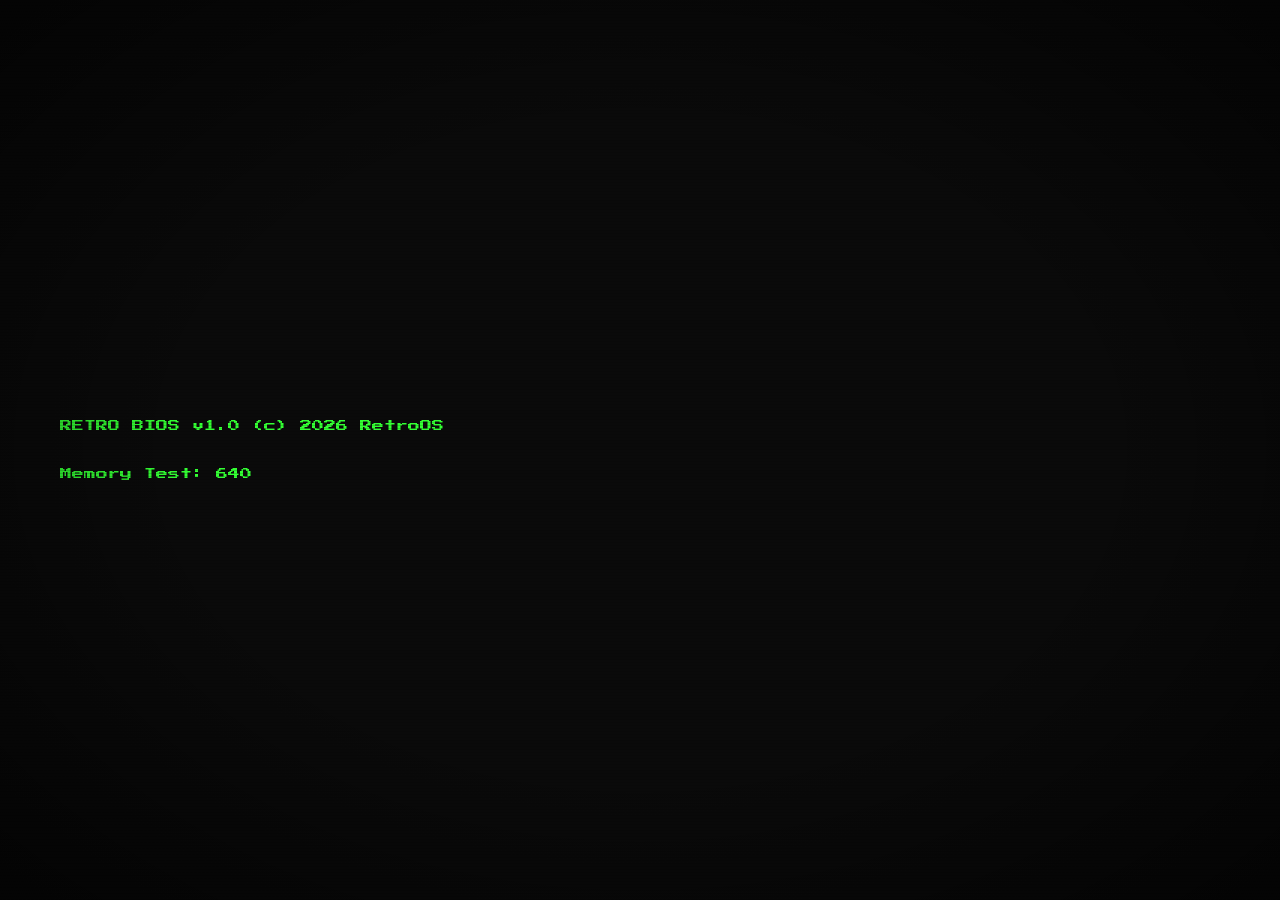
==== index.html @ 02196da9 "feat: RetroOS - retro-themed browser OS with 12 apps, CRT effects, windowing system, and 1-hour prog" ====
<!DOCTYPE html>
<html lang="en">
<head>
  <meta charset="UTF-8">
  <meta name="viewport" content="width=device-width, initial-scale=1.0">
  <title>RetroOS</title>
  <link rel="preconnect" href="https://fonts.googleapis.com">
  <link rel="preconnect" href="https://fonts.gstatic.com" crossorigin>
  <link href="https://fonts.googleapis.com/css2?family=Press+Start+2P&display=swap" rel="stylesheet">
  <link rel="stylesheet" href="css/reset.css">
  <link rel="stylesheet" href="css/crt.css">
  <link rel="stylesheet" href="css/desktop.css">
  <link rel="stylesheet" href="css/window.css">
  <link rel="stylesheet" href="css/apps.css">
</head>
<body>
  <div id="crt-screen">
    <div id="crt-overlay"></div>

    <div id="boot-screen">
      <div id="boot-text"></div>
      <div id="boot-progress">
        <div id="boot-progress-bar"></div>
      </div>
    </div>

    <div id="os" class="hidden">
      <div id="desktop">
        <div id="desktop-icons"></div>
        <div id="windows-container"></div>
      </div>
      <div id="taskbar">
        <button id="start-btn">&#9776; START</button>
        <div id="taskbar-windows"></div>
        <div id="taskbar-tray">
          <span id="taskbar-clock"></span>
        </div>
      </div>
      <div id="start-menu" class="hidden">
        <div class="start-menu-header">RetroOS</div>
        <div id="start-menu-apps"></div>
        <div class="start-menu-footer">
          <button id="shutdown-btn">&#9211; SHUTDOWN</button>
        </div>
      </div>
      <div id="context-menu" class="hidden"></div>
    </div>

    <div id="shutdown-screen" class="hidden">
      <div id="shutdown-text">Shutting down...</div>
    </div>
  </div>

  <script src="js/boot.js"></script>
  <script src="js/sound.js"></script>
  <script src="js/music.js"></script>
  <script src="js/windowManager.js"></script>
  <script src="js/multidesktop.js"></script>
  <script src="js/desktop.js"></script>
  <script src="js/clock.js"></script>
  <script src="js/shortcuts.js"></script>
  <script src="js/storage.js"></script>
  <script src="js/apps/terminal.js"></script>
  <script src="js/apps/notepad.js"></script>
  <script src="js/apps/paint.js"></script>
  <script src="js/apps/calculator.js"></script>
  <script src="js/apps/settings.js"></script>
  <script src="js/apps/snake.js"></script>
  <script src="js/apps/tetris.js"></script>
  <script src="js/apps/pong.js"></script>
  <script src="js/apps/breakout.js"></script>
  <script src="js/apps/minesweeper.js"></script>
  <script src="js/apps/game2048.js"></script>
  <script src="js/apps/flappy.js"></script>
</body>
</html>
---- css/crt.css ----
#crt-screen {
  width: 100vw;
  height: 100vh;
  position: relative;
  overflow: hidden;
  background: #0a0a0a;
}

#crt-screen::before {
  content: '';
  position: absolute;
  top: 0;
  left: 0;
  width: 100%;
  height: 100%;
  background: radial-gradient(ellipse at center, transparent 50%, rgba(0,0,0,0.65) 100%);
  z-index: 9998;
  pointer-events: none;
}

#crt-overlay {
  position: absolute;
  top: 0;
  left: 0;
  width: 100%;
  height: 100%;
  z-index: 9999;
  pointer-events: none;
  background: repeating-linear-gradient(
    0deg,
    rgba(0, 0, 0, 0.15) 0px,
    rgba(0, 0, 0, 0.15) 1px,
    transparent 1px,
    transparent 3px
  );
}

#crt-overlay::after {
  content: '';
  position: absolute;
  top: 0;
  left: 0;
  width: 100%;
  height: 100%;
  background: rgba(18, 16, 16, 0.05);
  animation: crt-flicker 0.15s infinite;
  opacity: 0;
}

#crt-overlay.no-flicker::after {
  animation-play-state: paused;
}

#crt-overlay.no-scanlines {
  background: none !important;
}

@keyframes crt-flicker {
  0% { opacity: 0.05; }
  5% { opacity: 0.03; }
  10% { opacity: 0.06; }
  15% { opacity: 0.02; }
  20% { opacity: 0.05; }
  25% { opacity: 0.04; }
  30% { opacity: 0.06; }
  35% { opacity: 0.03; }
  40% { opacity: 0.05; }
  50% { opacity: 0.04; }
  60% { opacity: 0.06; }
  70% { opacity: 0.03; }
  80% { opacity: 0.05; }
  90% { opacity: 0.04; }
  100% { opacity: 0.05; }
}

@keyframes crt-glow {
  0%, 100% {
    text-shadow: 0 0 4px #33ff33, 0 0 8px #33ff33, 0 0 16px rgba(51,255,51,0.3);
  }
  50% {
    text-shadow: 0 0 6px #33ff33, 0 0 12px #33ff33, 0 0 20px rgba(51,255,51,0.4);
  }
}

@keyframes crt-scanline-move {
  0% { transform: translateY(-100%); }
  100% { transform: translateY(100vh); }
}

#boot-screen, #os, #shutdown-screen {
  width: 100%;
  height: 100%;
  position: absolute;
  top: 0;
  left: 0;
}

#boot-screen {
  display: flex;
  flex-direction: column;
  justify-content: center;
  padding: 60px;
  animation: crt-glow 3s ease-in-out infinite;
}

#boot-text {
  white-space: pre-wrap;
  line-height: 2;
  font-size: 12px;
}

#boot-progress {
  margin-top: 30px;
  width: 400px;
  max-width: 80%;
  height: 16px;
  border: 2px solid #33ff33;
  padding: 2px;
  display: none;
}

#boot-progress-bar {
  width: 0%;
  height: 100%;
  background: #33ff33;
  transition: width 0.1s linear;
  box-shadow: 0 0 8px #33ff33, 0 0 16px rgba(51,255,51,0.5);
}

#shutdown-screen {
  display: flex;
  align-items: center;
  justify-content: center;
  background: #000;
  z-index: 10000;
}

#shutdown-text {
  font-size: 14px;
  animation: crt-glow 2s ease-in-out infinite;
}
---- css/desktop.css ----
#desktop {
  width: 100%;
  height: calc(100% - 40px);
  position: relative;
  background:
    linear-gradient(135deg, #0a0020 0%, #1a0040 25%, #0a0030 50%, #200050 75%, #0a0020 100%);
  overflow: hidden;
}

#desktop::before {
  content: '';
  position: absolute;
  top: 0;
  left: 0;
  width: 100%;
  height: 100%;
  background-image:
    radial-gradient(1px 1px at 20% 30%, #ffffff22, transparent),
    radial-gradient(1px 1px at 40% 70%, #ffffff15, transparent),
    radial-gradient(1px 1px at 60% 20%, #ffffff20, transparent),
    radial-gradient(1px 1px at 80% 50%, #ffffff10, transparent),
    radial-gradient(1px 1px at 10% 80%, #ffffff18, transparent),
    radial-gradient(1px 1px at 70% 90%, #ffffff12, transparent),
    radial-gradient(1px 1px at 50% 10%, #ffffff22, transparent),
    radial-gradient(1px 1px at 30% 60%, #ffffff08, transparent),
    radial-gradient(1px 1px at 90% 40%, #ffffff15, transparent),
    radial-gradient(1px 1px at 15% 45%, #ffffff10, transparent);
  animation: twinkle 4s ease-in-out infinite alternate;
  pointer-events: none;
}

@keyframes twinkle {
  0% { opacity: 0.7; }
  100% { opacity: 1; }
}

#desktop-icons {
  position: absolute;
  top: 16px;
  left: 16px;
  display: flex;
  flex-direction: column;
  gap: 8px;
  z-index: 1;
}

.desktop-icon {
  display: flex;
  flex-direction: column;
  align-items: center;
  width: 80px;
  padding: 8px 4px;
  cursor: pointer;
  border: 2px solid transparent;
  transition: background 0.15s;
}

.desktop-icon:hover {
  background: rgba(51, 255, 51, 0.1);
  border-color: rgba(51, 255, 51, 0.3);
}

.desktop-icon.selected {
  background: rgba(51, 255, 51, 0.2);
  border-color: #33ff33;
}

.desktop-icon .icon {
  font-size: 28px;
  margin-bottom: 6px;
  filter: drop-shadow(0 0 4px rgba(51,255,51,0.5));
}

.desktop-icon .label {
  font-size: 7px;
  text-align: center;
  color: #ffffff;
  text-shadow: 1px 1px 2px #000, -1px -1px 2px #000, 1px -1px 2px #000, -1px 1px 2px #000;
  line-height: 1.4;
  word-break: break-word;
}

#taskbar {
  position: absolute;
  bottom: 0;
  left: 0;
  width: 100%;
  height: 40px;
  background: linear-gradient(180deg, #1a1a2e 0%, #0f0f1a 100%);
  border-top: 2px solid #33ff33;
  display: flex;
  align-items: center;
  padding: 0 4px;
  z-index: 100;
  box-shadow: 0 -2px 12px rgba(51, 255, 51, 0.15);
}

#start-btn {
  background: linear-gradient(180deg, #1a3a1a 0%, #0a2a0a 100%);
  border: 2px solid #33ff33;
  color: #33ff33;
  font-family: 'Press Start 2P', monospace;
  font-size: 8px;
  padding: 6px 12px;
  cursor: pointer;
  display: flex;
  align-items: center;
  gap: 6px;
  transition: all 0.15s;
  text-shadow: 0 0 4px #33ff33;
}

#start-btn:hover {
  background: linear-gradient(180deg, #2a5a2a 0%, #1a4a1a 100%);
  box-shadow: 0 0 8px rgba(51, 255, 51, 0.4);
}

#start-btn:active {
  transform: scale(0.95);
}

#taskbar-windows {
  flex: 1;
  display: flex;
  align-items: center;
  padding: 0 8px;
  gap: 4px;
  overflow-x: auto;
  height: 100%;
}

.taskbar-item {
  background: rgba(51, 255, 51, 0.05);
  border: 1px solid rgba(51, 255, 51, 0.3);
  color: #33ff33;
  font-family: 'Press Start 2P', monospace;
  font-size: 7px;
  padding: 4px 10px;
  cursor: pointer;
  white-space: nowrap;
  height: 26px;
  display: flex;
  align-items: center;
  transition: all 0.15s;
}

.taskbar-item:hover {
  background: rgba(51, 255, 51, 0.15);
}

.taskbar-item.active {
  background: rgba(51, 255, 51, 0.2);
  border-color: #33ff33;
  box-shadow: 0 0 6px rgba(51, 255, 51, 0.3);
}

#taskbar-tray {
  display: flex;
  align-items: center;
  gap: 12px;
  padding: 0 12px;
  height: 100%;
  border-left: 1px solid rgba(51, 255, 51, 0.2);
}

#taskbar-clock {
  font-size: 8px;
  color: #33ff33;
  text-shadow: 0 0 4px rgba(51, 255, 51, 0.5);
  white-space: nowrap;
}

#start-menu {
  position: absolute;
  bottom: 42px;
  left: 4px;
  width: 240px;
  background: linear-gradient(180deg, #0f1a0f 0%, #0a120a 100%);
  border: 2px solid #33ff33;
  z-index: 200;
  box-shadow: 4px -4px 16px rgba(0, 0, 0, 0.8), 0 0 12px rgba(51, 255, 51, 0.15);
}

.start-menu-header {
  background: linear-gradient(90deg, #1a3a1a, #0a2a0a);
  padding: 10px 12px;
  font-size: 10px;
  color: #33ff33;
  text-shadow: 0 0 6px #33ff33;
  border-bottom: 2px solid #33ff33;
}

#start-menu-apps {
  padding: 4px 0;
}

.start-menu-item {
  display: flex;
  align-items: center;
  gap: 10px;
  padding: 10px 12px;
  cursor: pointer;
  transition: background 0.1s;
  font-size: 8px;
  color: #33ff33;
}

.start-menu-item:hover {
  background: rgba(51, 255, 51, 0.15);
}

.start-menu-item .menu-icon {
  font-size: 16px;
  width: 24px;
  text-align: center;
}

.start-menu-divider {
  height: 1px;
  background: rgba(51, 255, 51, 0.2);
  margin: 4px 0;
}

.start-menu-footer {
  padding: 8px;
  border-top: 1px solid rgba(51, 255, 51, 0.2);
}

#shutdown-btn {
  width: 100%;
  background: linear-gradient(180deg, #3a1a1a 0%, #2a0a0a 100%);
  border: 2px solid #ff3333;
  color: #ff3333;
  font-family: 'Press Start 2P', monospace;
  font-size: 8px;
  padding: 8px;
  cursor: pointer;
  transition: all 0.15s;
}

#shutdown-btn:hover {
  background: linear-gradient(180deg, #5a2a2a 0%, #4a1a1a 100%);
  box-shadow: 0 0 8px rgba(255, 51, 51, 0.4);
}

#context-menu {
  position: absolute;
  background: linear-gradient(180deg, #0f1a0f 0%, #0a120a 100%);
  border: 2px solid #33ff33;
  z-index: 300;
  min-width: 160px;
  box-shadow: 4px 4px 16px rgba(0, 0, 0, 0.8);
}

.context-item {
  padding: 8px 12px;
  font-size: 8px;
  color: #33ff33;
  cursor: pointer;
  transition: background 0.1s;
}

.context-item:hover {
  background: rgba(51, 255, 51, 0.15);
}

.context-divider {
  height: 1px;
  background: rgba(51, 255, 51, 0.2);
}
---- css/window.css ----
.retro-window {
  position: absolute;
  background: #0a0a14;
  border: 2px solid #33ff33;
  box-shadow: 4px 4px 0px rgba(0, 0, 0, 0.6), 0 0 12px rgba(51, 255, 51, 0.1);
  display: flex;
  flex-direction: column;
  min-width: 200px;
  min-height: 150px;
}

.retro-window.maximized {
  top: 0 !important;
  left: 0 !important;
  width: 100% !important;
  height: 100% !important;
  border: none;
}

.window-titlebar {
  background: linear-gradient(90deg, #1a3a1a, #0a2a0a, #1a3a1a);
  padding: 4px 6px;
  display: flex;
  align-items: center;
  justify-content: space-between;
  cursor: move;
  border-bottom: 2px solid #33ff33;
  flex-shrink: 0;
}

.window-title {
  font-size: 8px;
  color: #33ff33;
  text-shadow: 0 0 4px rgba(51, 255, 51, 0.5);
  white-space: nowrap;
  overflow: hidden;
  text-overflow: ellipsis;
  flex: 1;
  padding: 2px 4px;
}

.window-controls {
  display: flex;
  gap: 4px;
  flex-shrink: 0;
}

.window-btn {
  width: 18px;
  height: 18px;
  border: 1px solid #33ff33;
  background: #0a1a0a;
  color: #33ff33;
  font-family: 'Press Start 2P', monospace;
  font-size: 7px;
  cursor: pointer;
  display: flex;
  align-items: center;
  justify-content: center;
  transition: all 0.1s;
  padding: 0;
  line-height: 1;
}

.window-btn:hover {
  background: rgba(51, 255, 51, 0.2);
  box-shadow: 0 0 4px rgba(51, 255, 51, 0.3);
}

.window-btn.close:hover {
  background: rgba(255, 51, 51, 0.3);
  border-color: #ff3333;
  color: #ff3333;
}

.window-body {
  flex: 1;
  overflow: auto;
  position: relative;
}

.window-resize {
  position: absolute;
  bottom: 0;
  right: 0;
  width: 14px;
  height: 14px;
  cursor: nwse-resize;
  z-index: 10;
}

.window-resize::after {
  content: '';
  position: absolute;
  bottom: 2px;
  right: 2px;
  width: 8px;
  height: 8px;
  border-right: 2px solid #33ff33;
  border-bottom: 2px solid #33ff33;
}

.window-statusbar {
  background: #0a1a0a;
  border-top: 1px solid rgba(51, 255, 51, 0.3);
  padding: 3px 8px;
  font-size: 7px;
  color: rgba(51, 255, 51, 0.6);
  display: flex;
  justify-content: space-between;
  flex-shrink: 0;
}
---- css/apps.css ----
.app-terminal {
  background: #0a0a0a;
  padding: 8px;
  height: 100%;
  display: flex;
  flex-direction: column;
  font-size: 10px;
}

.terminal-output {
  flex: 1;
  overflow-y: auto;
  padding-bottom: 4px;
  line-height: 1.8;
}

.terminal-line {
  white-space: pre-wrap;
  word-break: break-all;
}

.terminal-line.error {
  color: #ff3333;
}

.terminal-line.info {
  color: #33aaff;
}

.terminal-line.success {
  color: #33ff33;
}

.terminal-input-line {
  display: flex;
  align-items: center;
  gap: 4px;
  flex-shrink: 0;
}

.terminal-prompt {
  color: #33ff33;
  white-space: nowrap;
  text-shadow: 0 0 4px rgba(51, 255, 51, 0.5);
}

.terminal-input {
  flex: 1;
  background: transparent;
  border: none;
  color: #33ff33;
  font-family: 'Press Start 2P', monospace;
  font-size: 10px;
  outline: none;
  caret-color: #33ff33;
}

.notepad-app {
  height: 100%;
  display: flex;
  flex-direction: column;
}

.notepad-toolbar {
  display: flex;
  gap: 4px;
  padding: 4px;
  background: #0a1a0a;
  border-bottom: 1px solid rgba(51, 255, 51, 0.3);
  flex-shrink: 0;
}

.notepad-toolbar button {
  background: #0a1a0a;
  border: 1px solid rgba(51, 255, 51, 0.3);
  color: #33ff33;
  font-family: 'Press Start 2P', monospace;
  font-size: 7px;
  padding: 4px 8px;
  cursor: pointer;
  transition: all 0.1s;
}

.notepad-toolbar button:hover {
  background: rgba(51, 255, 51, 0.15);
  border-color: #33ff33;
}

.notepad-textarea {
  flex: 1;
  background: #050510;
  border: none;
  color: #33ff33;
  font-family: 'Press Start 2P', monospace;
  font-size: 10px;
  padding: 8px;
  resize: none;
  outline: none;
  line-height: 1.8;
}

.notepad-statusbar {
  display: flex;
  justify-content: space-between;
  padding: 3px 8px;
  background: #0a1a0a;
  border-top: 1px solid rgba(51, 255, 51, 0.3);
  font-size: 7px;
  color: rgba(51, 255, 51, 0.6);
  flex-shrink: 0;
}

.paint-app {
  height: 100%;
  display: flex;
  flex-direction: column;
  background: #0a0a0a;
}

.paint-toolbar {
  display: flex;
  align-items: center;
  gap: 6px;
  padding: 6px;
  background: #0a1a0a;
  border-bottom: 1px solid rgba(51, 255, 51, 0.3);
  flex-wrap: wrap;
  flex-shrink: 0;
}

.paint-toolbar button {
  background: #0a1a0a;
  border: 1px solid rgba(51, 255, 51, 0.3);
  color: #33ff33;
  font-family: 'Press Start 2P', monospace;
  font-size: 7px;
  padding: 4px 8px;
  cursor: pointer;
  transition: all 0.1s;
}

.paint-toolbar button:hover,
.paint-toolbar button.active {
  background: rgba(51, 255, 51, 0.2);
  border-color: #33ff33;
}

.paint-colors {
  display: flex;
  gap: 2px;
  flex-wrap: wrap;
  max-width: 140px;
}

.paint-color-swatch {
  width: 16px;
  height: 16px;
  border: 2px solid #333;
  cursor: pointer;
  transition: border-color 0.1s;
}

.paint-color-swatch:hover,
.paint-color-swatch.active {
  border-color: #33ff33;
}

.paint-canvas-wrap {
  flex: 1;
  overflow: auto;
  display: flex;
  align-items: flex-start;
  justify-content: center;
  padding: 8px;
}

.paint-canvas-wrap canvas {
  border: 2px solid rgba(51, 255, 51, 0.3);
  image-rendering: pixelated;
  cursor: crosshair;
  background: #ffffff;
}

.game-app {
  height: 100%;
  display: flex;
  flex-direction: column;
  align-items: center;
  justify-content: center;
  background: #0a0a0a;
  padding: 8px;
  position: relative;
}

.game-app canvas {
  image-rendering: pixelated;
  border: 2px solid rgba(51, 255, 51, 0.3);
}

.game-overlay {
  position: absolute;
  top: 0;
  left: 0;
  width: 100%;
  height: 100%;
  display: flex;
  flex-direction: column;
  align-items: center;
  justify-content: center;
  background: rgba(0, 0, 0, 0.85);
  z-index: 10;
  gap: 12px;
}

.game-overlay h2 {
  font-size: 14px;
  color: #33ff33;
  text-shadow: 0 0 8px #33ff33;
}

.game-overlay p {
  font-size: 8px;
  color: #33ff33;
  text-align: center;
  line-height: 2;
}

.game-overlay button {
  background: linear-gradient(180deg, #1a3a1a 0%, #0a2a0a 100%);
  border: 2px solid #33ff33;
  color: #33ff33;
  font-family: 'Press Start 2P', monospace;
  font-size: 10px;
  padding: 10px 20px;
  cursor: pointer;
  transition: all 0.15s;
  text-shadow: 0 0 4px #33ff33;
}

.game-overlay button:hover {
  background: linear-gradient(180deg, #2a5a2a 0%, #1a4a1a 100%);
  box-shadow: 0 0 12px rgba(51, 255, 51, 0.4);
}

.game-score {
  position: absolute;
  top: 8px;
  right: 12px;
  font-size: 8px;
  color: #33ff33;
  text-shadow: 0 0 4px rgba(51, 255, 51, 0.5);
  z-index: 5;
}

.breakout-wrapper {
  display: flex;
  height: 100%;
  background: #0a0a0a;
}

.breakout-game-area {
  position: relative;
  display: flex;
  align-items: center;
  justify-content: center;
  flex: 1;
}

.breakout-game-area canvas {
  image-rendering: pixelated;
  border: 2px solid rgba(51, 255, 51, 0.3);
}

.breakout-game-area .game-overlay {
  position: absolute;
  top: 0;
  left: 0;
  width: 100%;
  height: 100%;
}

.breakout-panel {
  width: 160px;
  background: #0a0f0a;
  border-left: 2px solid rgba(51, 255, 51, 0.2);
  padding: 12px 10px;
  display: flex;
  flex-direction: column;
  gap: 8px;
  overflow-y: auto;
  flex-shrink: 0;
}

.panel-title {
  font-size: 9px;
  color: #33ff33;
  text-shadow: 0 0 6px #33ff33;
  text-align: center;
  padding-bottom: 8px;
  border-bottom: 2px solid rgba(51, 255, 51, 0.3);
}

.panel-section {
  padding: 4px 0;
}

.panel-label {
  font-size: 7px;
  color: #33ff33;
  margin-bottom: 4px;
  text-shadow: 0 0 4px rgba(51, 255, 51, 0.3);
}

.panel-text {
  font-size: 7px;
  color: rgba(51, 255, 51, 0.6);
  line-height: 1.8;
}

.panel-divider {
  height: 1px;
  background: rgba(51, 255, 51, 0.12);
}

.panel-lives {
  display: flex;
  gap: 6px;
}

.life-heart {
  font-size: 14px;
  color: #ff3333;
  text-shadow: 0 0 4px rgba(255, 51, 51, 0.5);
  transition: all 0.3s;
}

.life-heart.active {
  color: #ff3333;
}

.life-heart.lost {
  color: #333;
  text-shadow: none;
  opacity: 0.3;
}

.panel-score {
  font-size: 16px;
  color: #33ff33;
  text-shadow: 0 0 8px #33ff33;
  text-align: center;
}

.calc-app {
  height: 100%;
  display: flex;
  flex-direction: column;
  background: #0a0a0a;
  padding: 8px;
}

.calc-display {
  background: #0a1a0a;
  border: 2px solid rgba(51, 255, 51, 0.3);
  color: #33ff33;
  font-family: 'Press Start 2P', monospace;
  font-size: 18px;
  padding: 12px;
  text-align: right;
  margin-bottom: 8px;
  min-height: 48px;
  display: flex;
  align-items: center;
  justify-content: flex-end;
  overflow: hidden;
  text-shadow: 0 0 6px rgba(51, 255, 51, 0.5);
}

.calc-buttons {
  flex: 1;
  display: grid;
  grid-template-columns: repeat(4, 1fr);
  gap: 4px;
}

.calc-btn {
  background: #1a1a2e;
  border: 2px solid rgba(51, 255, 51, 0.2);
  color: #33ff33;
  font-family: 'Press Start 2P', monospace;
  font-size: 12px;
  cursor: pointer;
  transition: all 0.1s;
  display: flex;
  align-items: center;
  justify-content: center;
  padding: 0;
}

.calc-btn:hover {
  background: rgba(51, 255, 51, 0.15);
  border-color: #33ff33;
}

.calc-btn:active {
  background: rgba(51, 255, 51, 0.25);
  transform: scale(0.95);
}

.calc-btn.func {
  background: #1a2a1a;
  color: #88ff88;
}

.calc-btn.op {
  background: #1a1a3a;
  color: #88aaff;
  font-size: 14px;
}

.calc-btn.op:hover {
  background: rgba(100, 150, 255, 0.2);
  border-color: #88aaff;
}

.calc-btn.equals {
  background: #2a1a3a;
  color: #ff88ff;
}

.calc-btn.zero {
  grid-column: span 2;
}

.settings-app {
  height: 100%;
  display: flex;
  flex-direction: column;
  padding: 12px;
  gap: 4px;
  overflow-y: auto;
}

.settings-section {
  display: flex;
  align-items: center;
  justify-content: space-between;
  padding: 10px 8px;
  border-bottom: 1px solid rgba(51, 255, 51, 0.1);
}

.settings-label {
  font-size: 8px;
  color: #33ff33;
}

.settings-colors {
  display: flex;
  gap: 6px;
}

.settings-color-swatch {
  width: 24px;
  height: 24px;
  border: 3px solid #333;
  cursor: pointer;
  transition: all 0.15s;
}

.settings-color-swatch:hover {
  transform: scale(1.15);
}

.settings-color-swatch.active {
  border-color: #ffffff;
  box-shadow: 0 0 8px currentColor;
}

.settings-toggle {
  position: relative;
  display: inline-block;
  width: 40px;
  height: 20px;
  cursor: pointer;
}

.settings-toggle input {
  opacity: 0;
  width: 0;
  height: 0;
}

.settings-toggle-slider {
  position: absolute;
  top: 0; left: 0; right: 0; bottom: 0;
  background: #1a1a2e;
  border: 2px solid rgba(51, 255, 51, 0.3);
  transition: all 0.2s;
}

.settings-toggle-slider::before {
  content: '';
  position: absolute;
  height: 12px;
  width: 12px;
  left: 2px;
  bottom: 2px;
  background: #33ff33;
  transition: all 0.2s;
}

.settings-toggle input:checked + .settings-toggle-slider {
  background: rgba(51, 255, 51, 0.2);
  border-color: #33ff33;
}

.settings-toggle input:checked + .settings-toggle-slider::before {
  transform: translateX(20px);
  box-shadow: 0 0 6px #33ff33;
}

.clock-widget {
  position: absolute;
  top: 16px;
  right: 16px;
  background: rgba(10, 10, 20, 0.85);
  border: 2px solid rgba(51, 255, 51, 0.4);
  padding: 10px 16px;
  z-index: 5;
  cursor: move;
  text-align: center;
}

.clock-widget-time {
  font-size: 16px;
  color: #33ff33;
  text-shadow: 0 0 8px #33ff33;
  letter-spacing: 2px;
}

.clock-widget-date {
  font-size: 7px;
  color: rgba(51, 255, 51, 0.6);
  margin-top: 4px;
}

.desktop-indicator {
  position: absolute;
  bottom: 50px;
  right: 16px;
  display: flex;
  gap: 8px;
  z-index: 50;
  padding: 6px 10px;
  background: rgba(10, 10, 20, 0.7);
  border: 1px solid rgba(51, 255, 51, 0.2);
}

.desktop-dot {
  width: 10px;
  height: 10px;
  background: rgba(51, 255, 51, 0.15);
  border: 1px solid rgba(51, 255, 51, 0.3);
  cursor: pointer;
  transition: all 0.2s;
}

.desktop-dot:hover {
  background: rgba(51, 255, 51, 0.3);
}

.desktop-dot.active {
  background: #33ff33;
  box-shadow: 0 0 6px #33ff33;
  border-color: #33ff33;
}

.snap-preview {
  position: absolute;
  background: rgba(51, 255, 51, 0.08);
  border: 2px dashed rgba(51, 255, 51, 0.4);
  z-index: 5;
  pointer-events: none;
  transition: all 0.15s;
}
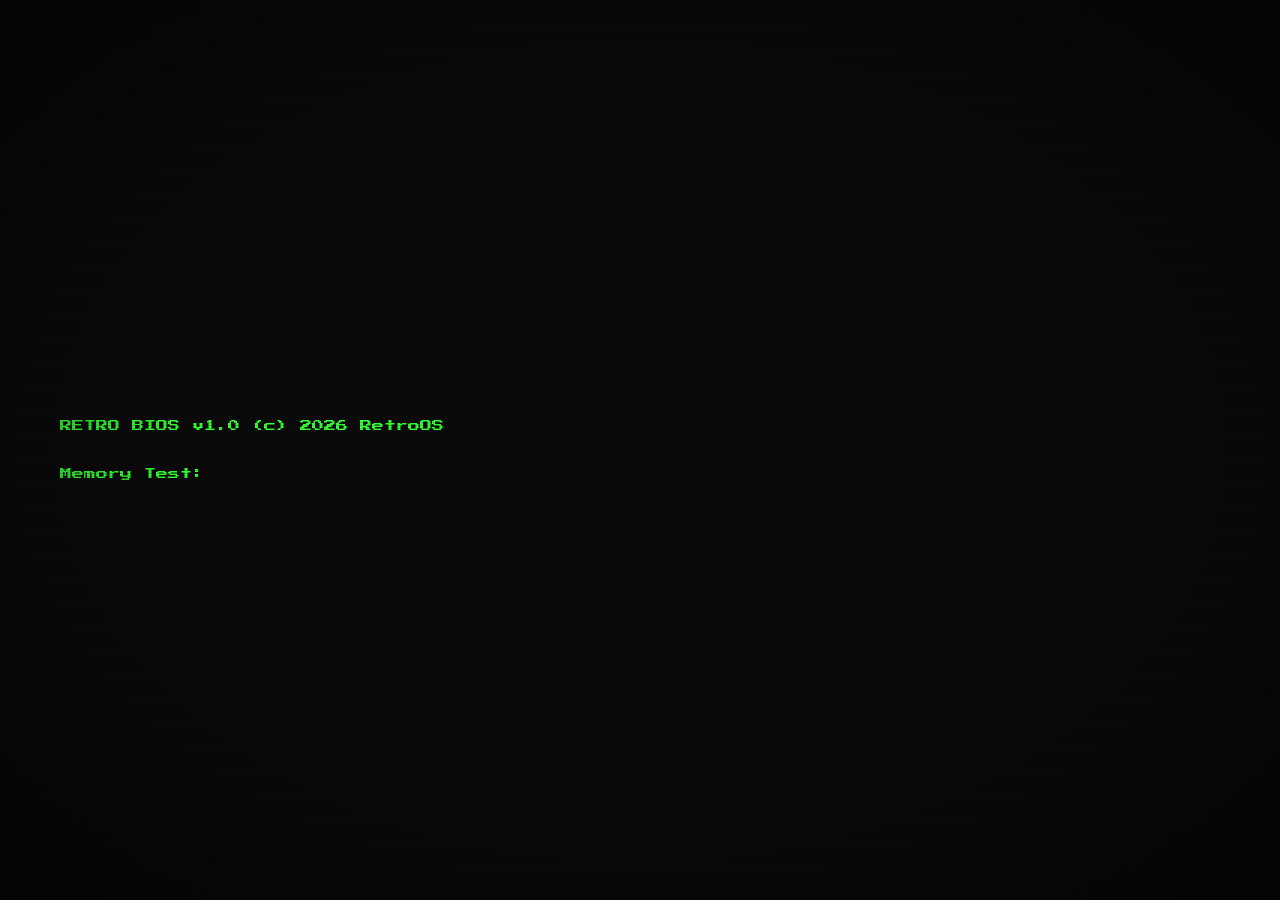
==== commit 727e89f7: "feat: complete RetroOS with 13 apps, CRT effects, and game fixes - BIOS boot sequence with typewrite" ====
(no text change in the page or its own stylesheets)
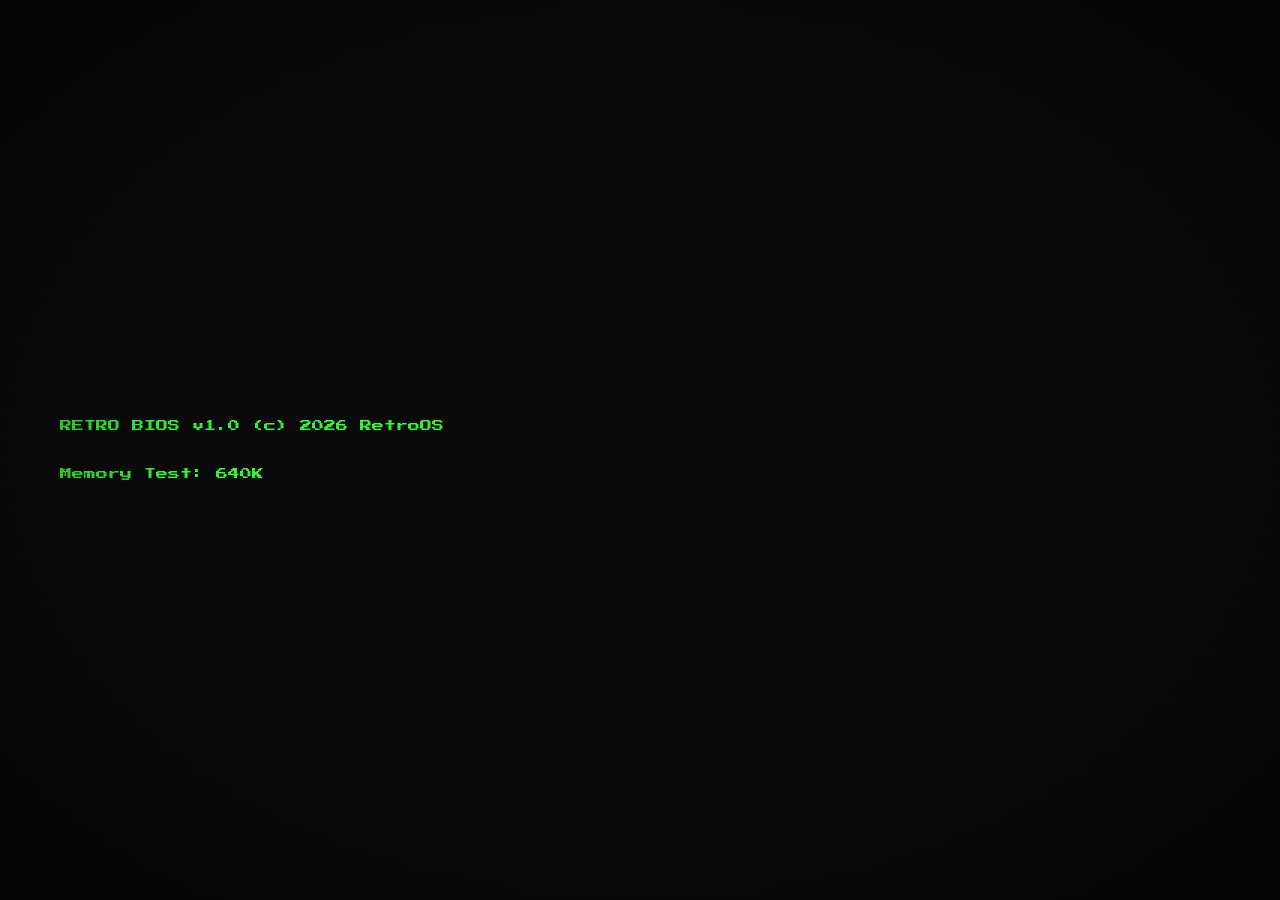
==== commit bf8e70e2: "Add per-game tutorial system with localStorage persistence; fix event listener leaks in all games" ====
--- a/index.html
+++ b/index.html
@@ -60,6 +60,7 @@
   <script src="js/clock.js"></script>
   <script src="js/shortcuts.js"></script>
   <script src="js/storage.js"></script>
+  <script src="js/tutorial.js"></script>
   <script src="js/apps/terminal.js"></script>
   <script src="js/apps/notepad.js"></script>
   <script src="js/apps/paint.js"></script>
--- a/css/apps.css
+++ b/css/apps.css
@@ -240,6 +240,27 @@
 .game-overlay button:hover {
   background: linear-gradient(180deg, #2a5a2a 0%, #1a4a1a 100%);
   box-shadow: 0 0 12px rgba(51, 255, 51, 0.4);
+}
+
+.tutorial-controls {
+  max-width: 280px;
+  text-align: left;
+}
+
+.tutorial-controls p {
+  font-size: 8px;
+  color: #33ff33;
+  line-height: 2.2;
+  margin: 0;
+  padding-left: 8px;
+  position: relative;
+}
+
+.tutorial-controls p::before {
+  content: '\25B8';
+  position: absolute;
+  left: 0;
+  color: #66ff66;
 }
 
 .game-score {
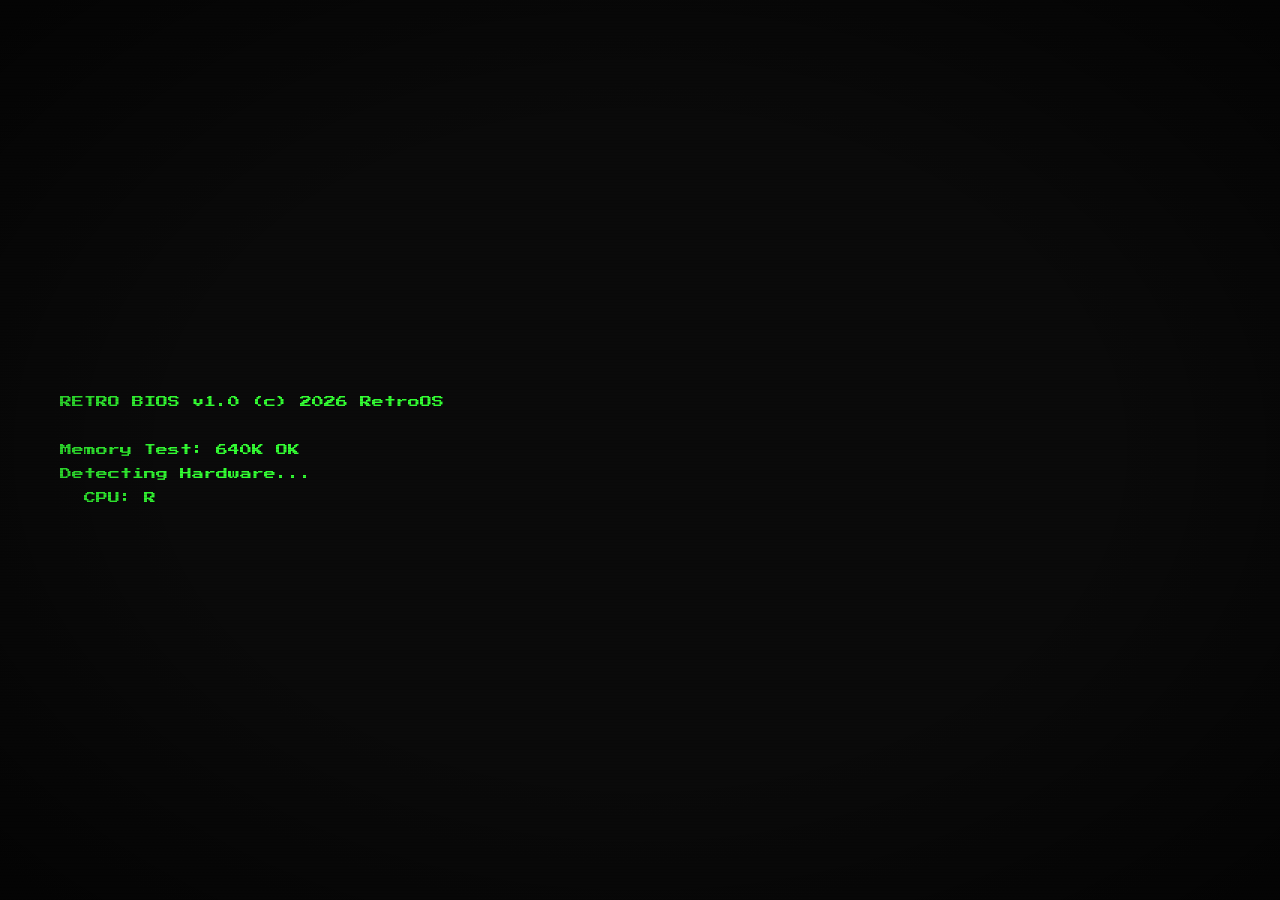
==== commit 8445f4e8: "Add scroll to desktop icons so all 12 apps are visible" ====
--- a/index.html
+++ b/index.html
@@ -75,3 +75,5 @@
   <script src="js/apps/flappy.js"></script>
 </body>
 </html>
+
+
--- a/css/desktop.css
+++ b/css/desktop.css
@@ -42,6 +42,12 @@
   flex-direction: column;
   gap: 8px;
   z-index: 1;
+  max-height: calc(100vh - 60px);
+  overflow-y: auto;
+  scrollbar-width: none;
+}
+#desktop-icons::-webkit-scrollbar {
+  display: none;
 }
 
 .desktop-icon {
--- a/css/apps.css
+++ b/css/apps.css
@@ -240,6 +240,15 @@
 .game-overlay button:hover {
   background: linear-gradient(180deg, #2a5a2a 0%, #1a4a1a 100%);
   box-shadow: 0 0 12px rgba(51, 255, 51, 0.4);
+}
+
+.tutorial-layer {
+  position: absolute;
+  top: 0;
+  left: 0;
+  width: 100%;
+  height: 100%;
+  z-index: 20;
 }
 
 .tutorial-controls {
